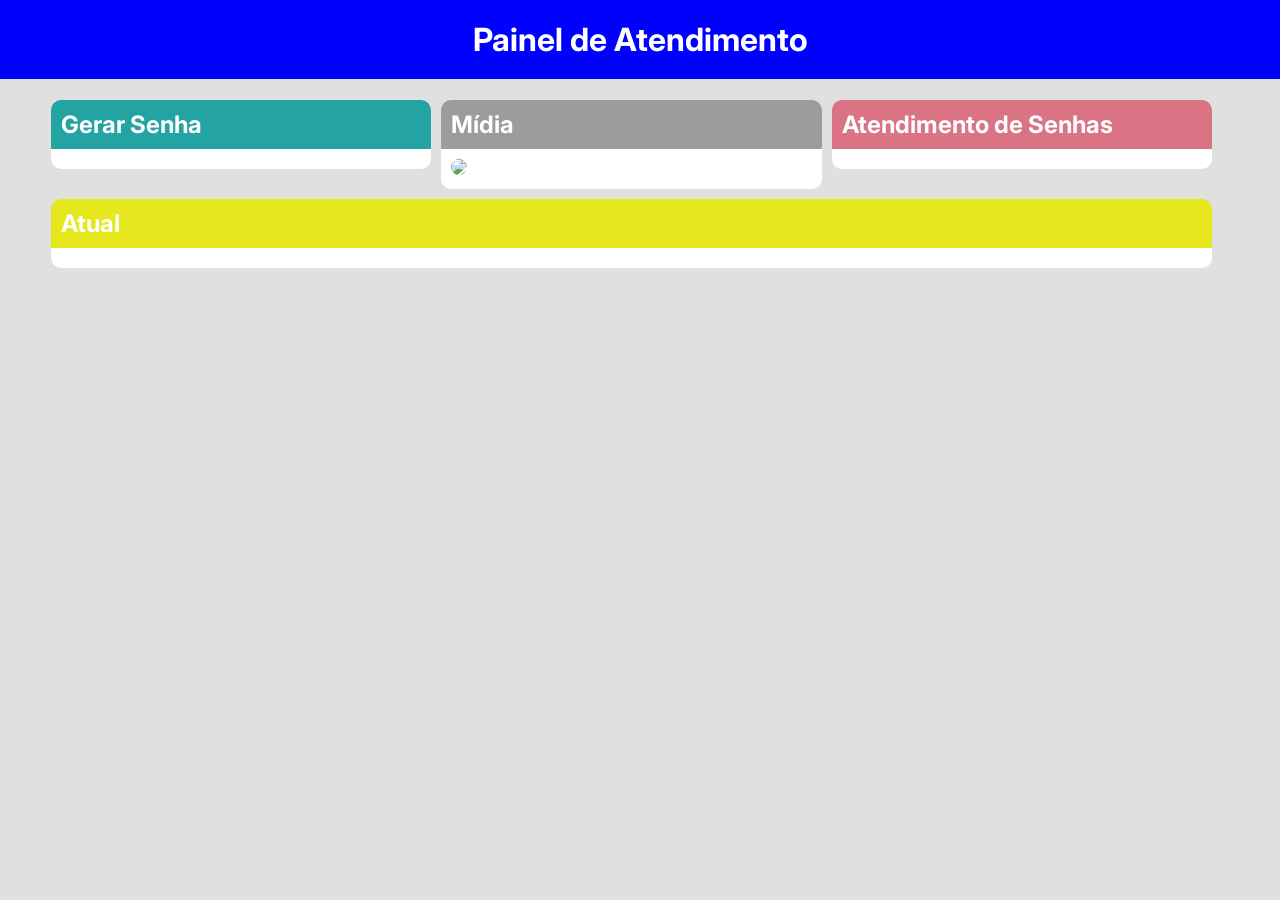
==== index.html @ e5bc4f73 "Update index.html" ====
<!DOCTYPE html>

<html lang="en">

<head>

    <!-- Site: Painel de Atendimento -->
    <!-- Criado por: Arthur Henrique Monteiro Pereira, David Henrique Fonseca Ramos, Olavo Pinto da Silva, Wylliam Rocha da Silva, Eduardo Oliveira da Silva -->
    <!-- Data: 06/04/2026 -->
    <!-- Descrição: Painel de atendimento com gerador de senhas funcional -->

    <meta charset="UTF-8">
    <meta name="viewport" content="width=device-width, initial-scale=1.0">
    <title>Painel de Atendimento</title>
    <link rel="preconnect" href="https://fonts.googleapis.com">
    <link rel="preconnect" href="https://fonts.gstatic.com" crossorigin>
    <link href="https://fonts.googleapis.com/css2?family=Inter+Tight:ital,wght@0,100..900;1,100..900&family=Inter:ital,opsz,wght@0,14..32,100..900;1,14..32,100..900&display=swap" rel="stylesheet">
    <style>

        body {
            margin: 0px;
            background-color: rgb(224, 224, 224);
            font-family: "Inter";
        }

        /* cabeçalho */
        h1 {
            background-color: blue;
            color: white;
            padding: 20px;
            margin-top: 0px;
            text-align: center;
        }

        /* layout */
        .container {
            /* background-color: red; */
            display: grid;
            grid-template-columns: 33% 33% 33%;
            grid-auto-rows: auto;
            gap: 10px;
            width: 90%;
            margin-left: 4%;
        }

        .block {
            /* background-color: green; */
            position: sticky;
            padding: 0px;
        }

        #painelAtual {
            grid-column: 1 / 4;
        }

        /* formatação dos blocos de conteúdo */
        .blockHeader {
            border-top-left-radius: 10px;
            border-top-right-radius: 10px;
        }

        .blockContent {
            margin: 0px 0px 0px 0px;
            background-color: white;
            padding: 10px;
            border-bottom-left-radius: 10px;
            border-bottom-right-radius: 10px;
            overflow-wrap: break-word;
            font-family: "Inter";
        }

        h2 {
            padding: 10px;
            margin: 0px;
            color: white;
            font-family: "Inter";
        }

        .blockContent > *, .blockHeader > * {
            margin: 0px;
        }

        /* cores individuais dos blocos */
        .blue {
            background-color: rgb(36, 163, 163);
        }

        .grey {
            background-color: rgb(155, 156, 156);
        }

        .pink {
            background-color: rgb(218, 116, 133);
        }

        .yellow {
            background-color: rgb(231, 231, 30);
        }

        /* ajuste do layout para telas menores */
        @media (width <= 720px) {

            .container {
            /* background-color: orange; */
            grid-template-columns: 100%;
            gap: 20px;
            width: 92%;
            }

            #painelAtual {
            grid-column: 1;
            }
        }

    </style>

</head>

<body>

    <h1>Painel de Atendimento</h1>

    <div class="container">

        <!-- Senhas - bloco base pro layout -->
        <div class="block">
            
            <!-- bloco formatado -->
            <div class="blockHeader blue" > <!-- cabeçalho -->
                <h2>Gerar Senha</h2>
            </div>
            <div class="blockContent"> <!-- conteúdo -->
            </div>
            
        </div>

        <!-- Mídia -->
        <div class="block">
            <div class="blockHeader grey"> <!-- cabeçalho -->
                <h2>Mídia</h2> 
            </div>
            <div class="blockContent"> <!-- conteúdo -->
                <img src="/assets/images/cafefotogenerica.jpg" width="100%" style="border-radius: 10px;">
            </div>
        </div>

        <!-- Painel de Atendimento de Senhas -->
        <div class="block">
            <div class="blockHeader pink"> <!-- cabeçalho -->
                <h2>Atendimento de Senhas</h2>
            </div>
            <div class="blockContent"> <!-- conteúdo -->
                <p></p>
            </div>

        </div>

        <!-- Painel Atual -->
        <div class="block" id="painelAtual"> 
            <div class="blockHeader yellow"> <!-- cabeçalho -->
                <h2>Atual</h2>
            </div>
            <div class="blockContent"> <!-- conteúdo -->
                <p></p>
            </div>

        </div>
    </div>
    
    <script></script>
</body>

</html>
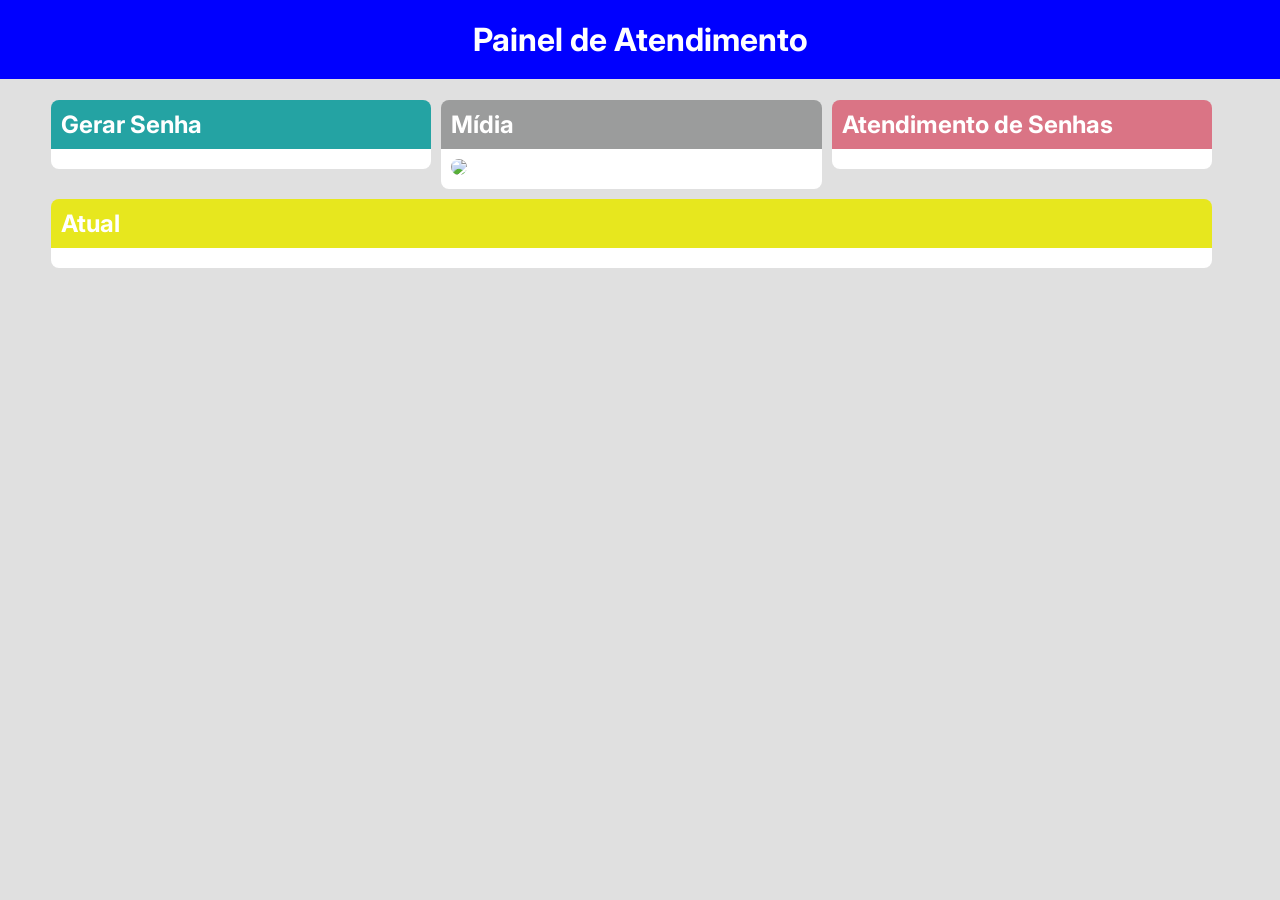
==== commit 979eae8f: "Update index.html" ====
--- a/index.html
+++ b/index.html
@@ -6,7 +6,7 @@
 
     <!-- Site: Painel de Atendimento -->
     <!-- Criado por: Arthur Henrique Monteiro Pereira, David Henrique Fonseca Ramos, Olavo Pinto da Silva, Wylliam Rocha da Silva, Eduardo Oliveira da Silva -->
-    <!-- Data: 06/04/2026 -->
+    <!-- Data de criação: 06/04/2026 -->
     <!-- Descrição: Painel de atendimento com gerador de senhas funcional -->
 
     <meta charset="UTF-8">
@@ -55,16 +55,16 @@
 
         /* formatação dos blocos de conteúdo */
         .blockHeader {
-            border-top-left-radius: 10px;
-            border-top-right-radius: 10px;
+            border-top-left-radius: 8px;
+            border-top-right-radius: 8px;
         }
 
         .blockContent {
             margin: 0px 0px 0px 0px;
             background-color: white;
             padding: 10px;
-            border-bottom-left-radius: 10px;
-            border-bottom-right-radius: 10px;
+            border-bottom-left-radius: 8px;
+            border-bottom-right-radius: 8px;
             overflow-wrap: break-word;
             font-family: "Inter";
         }
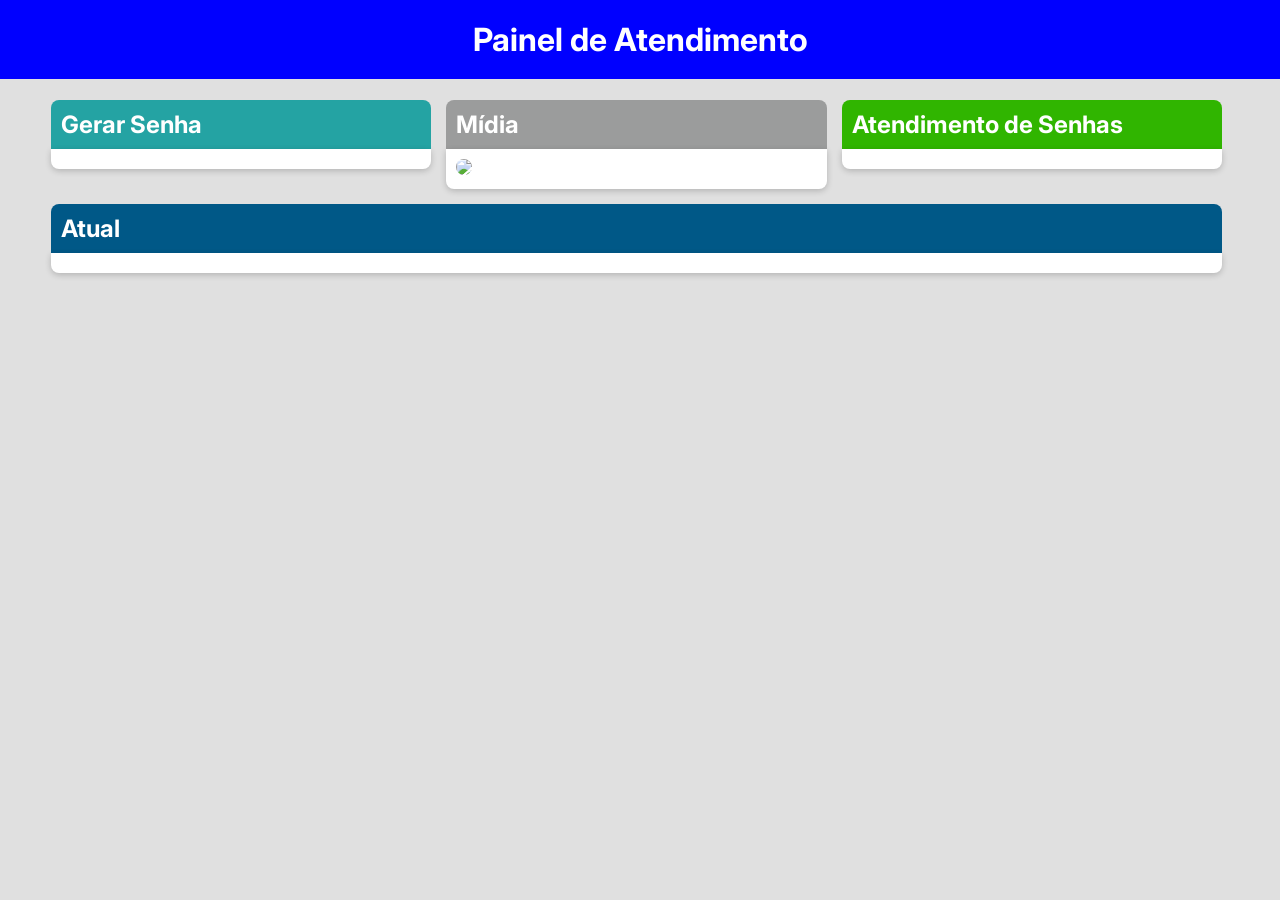
==== commit 93c974f1: "Update index.html" ====
--- a/index.html
+++ b/index.html
@@ -38,7 +38,7 @@
             display: grid;
             grid-template-columns: 33% 33% 33%;
             grid-auto-rows: auto;
-            gap: 10px;
+            gap: 15px;
             width: 90%;
             margin-left: 4%;
         }
@@ -67,6 +67,7 @@
             border-bottom-right-radius: 8px;
             overflow-wrap: break-word;
             font-family: "Inter";
+            box-shadow: 0 2px 6px rgba(0,0,0,0.2);
         }
 
         h2 {
@@ -89,12 +90,12 @@
             background-color: rgb(155, 156, 156);
         }
 
-        .pink {
-            background-color: rgb(218, 116, 133);
+        .green {
+            background-color: rgb(48, 181, 0);
         }
 
-        .yellow {
-            background-color: rgb(231, 231, 30);
+        .darkBlue {
+            background-color: rgb(0, 88, 135);
         }
 
         /* ajuste do layout para telas menores */
@@ -146,7 +147,7 @@
 
         <!-- Painel de Atendimento de Senhas -->
         <div class="block">
-            <div class="blockHeader pink"> <!-- cabeçalho -->
+            <div class="blockHeader green"> <!-- cabeçalho -->
                 <h2>Atendimento de Senhas</h2>
             </div>
             <div class="blockContent"> <!-- conteúdo -->
@@ -157,7 +158,7 @@
 
         <!-- Painel Atual -->
         <div class="block" id="painelAtual"> 
-            <div class="blockHeader yellow"> <!-- cabeçalho -->
+            <div class="blockHeader darkBlue"> <!-- cabeçalho -->
                 <h2>Atual</h2>
             </div>
             <div class="blockContent"> <!-- conteúdo -->
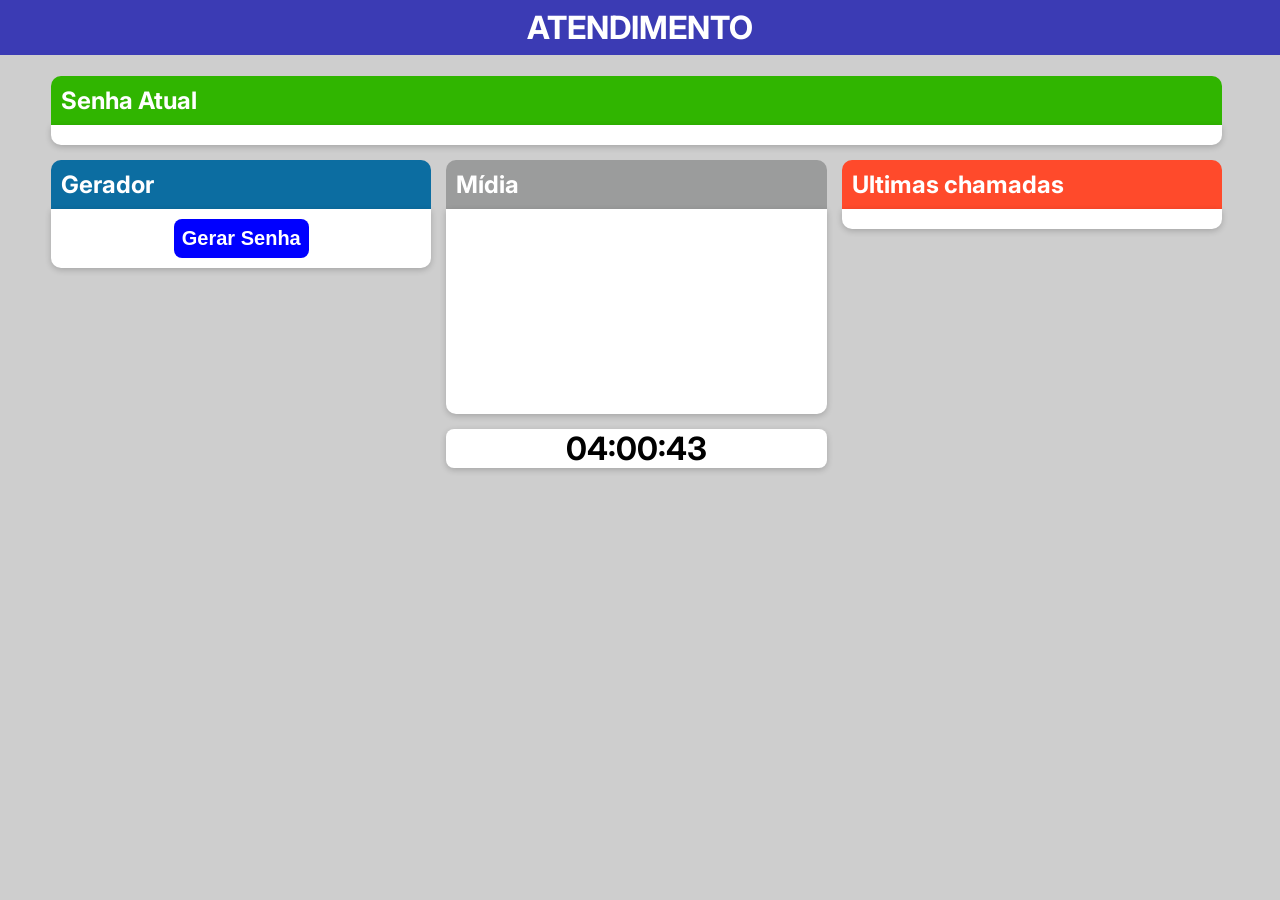
==== commit fa6d87ec: "Update index.html" ====
--- a/index.html
+++ b/index.html
@@ -4,171 +4,279 @@
 
 <head>
 
-    <!-- Site: Painel de Atendimento -->
-    <!-- Criado por: Arthur Henrique Monteiro Pereira, David Henrique Fonseca Ramos, Olavo Pinto da Silva, Wylliam Rocha da Silva, Eduardo Oliveira da Silva -->
-    <!-- Data de criação: 06/04/2026 -->
-    <!-- Descrição: Painel de atendimento com gerador de senhas funcional -->
+    <!-- Site: Painel de Atendimento Médico -->
+    <!-- Criado por: Arthur Henrique Monteiro Pereira, David Henrique Fonseca Ramos, Wylliam Rocha da Silva, Eduardo Oliveira da Silva -->
+    <!-- Data: 06/04/2026 -->
 
     <meta charset="UTF-8">
     <meta name="viewport" content="width=device-width, initial-scale=1.0">
-    <title>Painel de Atendimento</title>
+    <title>Atendimento Médico</title>
     <link rel="preconnect" href="https://fonts.googleapis.com">
     <link rel="preconnect" href="https://fonts.gstatic.com" crossorigin>
     <link href="https://fonts.googleapis.com/css2?family=Inter+Tight:ital,wght@0,100..900;1,100..900&family=Inter:ital,opsz,wght@0,14..32,100..900;1,14..32,100..900&display=swap" rel="stylesheet">
     <style>
-
-        body {
-            margin: 0px;
-            background-color: rgb(224, 224, 224);
-            font-family: "Inter";
+    body {
+        margin: 0px;
+        background-color: rgb(206, 206, 206);
+        font-family: "Inter";
+    }
+
+    /* cabeçalho */
+    h1 {
+        background-color: rgb(59, 59, 180);
+        color: white;
+        padding: 8px;
+        margin-top: 0px;
+        text-align: center;
+    }
+
+    /* layout */
+    .container {
+        /* background-color: red; */
+        display: grid;
+        grid-template-columns: 33% 33% 33%;
+        grid-auto-rows: auto;
+        gap: 15px;
+        width: 90%;
+        margin-left: 4%;
+    }
+
+    .block {
+        /* background-color: green; */
+        position: sticky;
+        padding: 0px;
+    }
+
+    #painelAtual {
+        grid-column: 1 / 4;
+    }
+
+    /* formatação dos blocos */
+    .blockHeader {
+        background-color: rgb(44, 131, 202);
+        border-top-left-radius: 10px;
+        border-top-right-radius: 10px;
+    }
+
+    .blockContent {
+        margin: 0px 0px 0px 0px;
+        background-color: white;
+        padding: 10px;
+        border-bottom-left-radius: 10px;
+        border-bottom-right-radius: 10px;
+        overflow-wrap: break-word;
+        text-align: center;
+        box-shadow: 0 2px 6px rgba(0,0,0,0.2);
+    }
+
+    footer {
+        padding: 100px;
+        grid-column: 2 / 3;
+        background-color: white;
+        text-align: center;
+        font-size: xx-large;
+        font-weight: bold;
+        border-radius: 8px;
+        box-shadow: 0 2px 6px rgba(0,0,0,0.2);
+    }
+
+    h2 {
+        padding: 10px;
+        margin: 0px;
+        color: white;
+    }
+
+    button {
+        color: white;
+        background-color: blue;
+        border: 0px;
+        border-radius: 8px;
+        padding: 8px;
+        font-size: 2ch;
+        font-weight: bold;
+    }
+
+    .blockContent > *, .blockHeader > * {
+        margin: 0px;
+    }
+
+    #chamadas > * {
+        list-style-type: none;
+    }
+
+    video {
+        border-radius: 8px;
+        width: 100%;
+    }
+
+    /* cores dos blocos */
+    #green {
+        background-color: rgb(48, 181, 0);
+    }
+
+    #blue {
+        background-color: #0c6da1;
+    }
+
+    #grey {
+        background-color: rgb(155, 156, 156);
+    }
+
+    #yellow {
+        background-color: rgb(255, 74, 43);
+    }
+
+    /* ajuste do layout para telas menores */
+    @media (width <= 720px) {
+
+        .container {
+        /* background-color: orange; */ 
+        display: grid;
+        grid-template-columns: 100%;
+        gap: 20px;
+        width: 92%;
         }
 
-        /* cabeçalho */
-        h1 {
-            background-color: blue;
-            color: white;
-            padding: 20px;
-            margin-top: 0px;
-            text-align: center;
+        #painelAtual {
+        grid-column: 1;
         }
 
-        /* layout */
-        .container {
-            /* background-color: red; */
-            display: grid;
-            grid-template-columns: 33% 33% 33%;
-            grid-auto-rows: auto;
-            gap: 15px;
-            width: 90%;
-            margin-left: 4%;
+        footer {
+          grid-column: 1;
         }
-
-        .block {
-            /* background-color: green; */
-            position: sticky;
-            padding: 0px;
-        }
-
-        #painelAtual {
-            grid-column: 1 / 4;
-        }
-
-        /* formatação dos blocos de conteúdo */
-        .blockHeader {
-            border-top-left-radius: 8px;
-            border-top-right-radius: 8px;
-        }
-
-        .blockContent {
-            margin: 0px 0px 0px 0px;
-            background-color: white;
-            padding: 10px;
-            border-bottom-left-radius: 8px;
-            border-bottom-right-radius: 8px;
-            overflow-wrap: break-word;
-            font-family: "Inter";
-            box-shadow: 0 2px 6px rgba(0,0,0,0.2);
-        }
-
-        h2 {
-            padding: 10px;
-            margin: 0px;
-            color: white;
-            font-family: "Inter";
-        }
-
-        .blockContent > *, .blockHeader > * {
-            margin: 0px;
-        }
-
-        /* cores individuais dos blocos */
-        .blue {
-            background-color: rgb(36, 163, 163);
-        }
-
-        .grey {
-            background-color: rgb(155, 156, 156);
-        }
-
-        .green {
-            background-color: rgb(48, 181, 0);
-        }
-
-        .darkBlue {
-            background-color: rgb(0, 88, 135);
-        }
-
-        /* ajuste do layout para telas menores */
-        @media (width <= 720px) {
-
-            .container {
-            /* background-color: orange; */
-            grid-template-columns: 100%;
-            gap: 20px;
-            width: 92%;
-            }
-
-            #painelAtual {
-            grid-column: 1;
-            }
-        }
-
+    }
     </style>
 
 </head>
 
 <body>
 
-    <h1>Painel de Atendimento</h1>
+    <h1 id="atendimento">ATENDIMENTO</h1>
 
     <div class="container">
 
-        <!-- Senhas - bloco base pro layout -->
+        <!-- Painel de senha atual -->
+        <div class="block" id="painelAtual">
+            <div class="blockHeader" id="green">
+                <h2>Senha Atual</h2>
+            </div>
+            <div class="blockContent">
+                <p id="senhaAtual" style="font-size: 3rem; text-align: center; font-weight: bold;"></p>
+            </div>
+        </div>
+
+        <!-- Gerador de senhas -->
         <div class="block">
-            
-            <!-- bloco formatado -->
-            <div class="blockHeader blue" > <!-- cabeçalho -->
-                <h2>Gerar Senha</h2>
-            </div>
-            <div class="blockContent"> <!-- conteúdo -->
-            </div>
-            
+            <div class="blockHeader" id="blue" >
+                <h2>Gerador</h2>
+            </div>
+            <div class="blockContent" id="senhas">
+                <button>Gerar Senha</button>
+            </div>
         </div>
 
         <!-- Mídia -->
         <div class="block">
-            <div class="blockHeader grey"> <!-- cabeçalho -->
-                <h2>Mídia</h2> 
-            </div>
-            <div class="blockContent"> <!-- conteúdo -->
-                <img src="/assets/images/cafefotogenerica.jpg" width="100%" style="border-radius: 10px;">
-            </div>
-        </div>
-
-        <!-- Painel de Atendimento de Senhas -->
+            <div class="blockHeader" id="grey">
+                <h2>Mídia</h2>
+            </div>
+            <div class="blockContent">
+                <video id="videoPlayer" muted autoplay playsinline></video>
+            </div>
+        </div>
+
+        <!-- Painel das ltimas 4 chamadas -->
         <div class="block">
-            <div class="blockHeader green"> <!-- cabeçalho -->
-                <h2>Atendimento de Senhas</h2>
-            </div>
-            <div class="blockContent"> <!-- conteúdo -->
-                <p></p>
-            </div>
-
-        </div>
-
-        <!-- Painel Atual -->
-        <div class="block" id="painelAtual"> 
-            <div class="blockHeader darkBlue"> <!-- cabeçalho -->
-                <h2>Atual</h2>
-            </div>
-            <div class="blockContent"> <!-- conteúdo -->
-                <p></p>
-            </div>
-
-        </div>
+            <div class="blockHeader" id="yellow">
+                <h2>Ultimas chamadas</h2>
+            </div>
+            <div class="blockContent" id="chamadas">
+            </div>
+        </div>
+
+        <footer class="block" id="relogio"></footer>
+
     </div>
     
-    <script></script>
+<script>
+let num = 1000
+let sala = Math.floor(Math.random() * 20) + 1;
+let historico = [];
+
+// Ação ao clicar o botão
+document.querySelector("#senhas").addEventListener("click", gerarSenha);
+
+// Função para gerar a senha ao apertar o botão
+function gerarSenha() {
+    senhas = document.querySelector("#senhaAtual").innerHTML = num + " - SALA " + sala;
+    sala = Math.floor(Math.random() * 20) + 1;
+    num++;
+
+    historico.unshift(senhas);    
+    if (historico.length > 4) {
+        historico.pop();
+    }
+
+    atualizarSenha();
+}
+
+// Função para atualizar a aba de "ultimas senhas"
+function atualizarSenha() {
+    let chamadas = document.querySelector("#chamadas");
+    chamadas.innerHTML = "";
+
+    for (let i of historico) {
+        let li = document.createElement("li");
+        li.innerText = i;
+        chamadas.appendChild(li);
+    }
+}
+
+// Relógio
+function relogio() {
+  const now = new Date();
+  
+  const timeString = now.toLocaleTimeString([], { 
+    hour: '2-digit', 
+    minute: '2-digit', 
+    second: '2-digit', 
+    hour12: false 
+  });
+
+  document.getElementById('relogio').textContent = timeString;
+}
+relogio();
+setInterval(relogio, 1000);
+
+// Videos
+const videos = [
+    "./assets/videos/hospital1.mp4",
+    "./assets/videos/hospital2.mp4",
+    "./assets/videos/hospital3.mp4"
+];
+
+let videoAtual = 0;
+
+const player = document.getElementById("videoPlayer");
+
+// Carrega o primeiro vídeo
+player.src = videos[videoAtual];
+player.play();
+
+// Função para trocar o vídeo
+function trocarVideo() {
+    videoAtual++;
+
+    if (videoAtual >= videos.length) {
+        videoAtual = 0;
+    }
+
+    player.src = videos[videoAtual];
+    player.play();
+}
+
+player.addEventListener("ended", trocarVideo);
+</script>
 </body>
 
 </html>
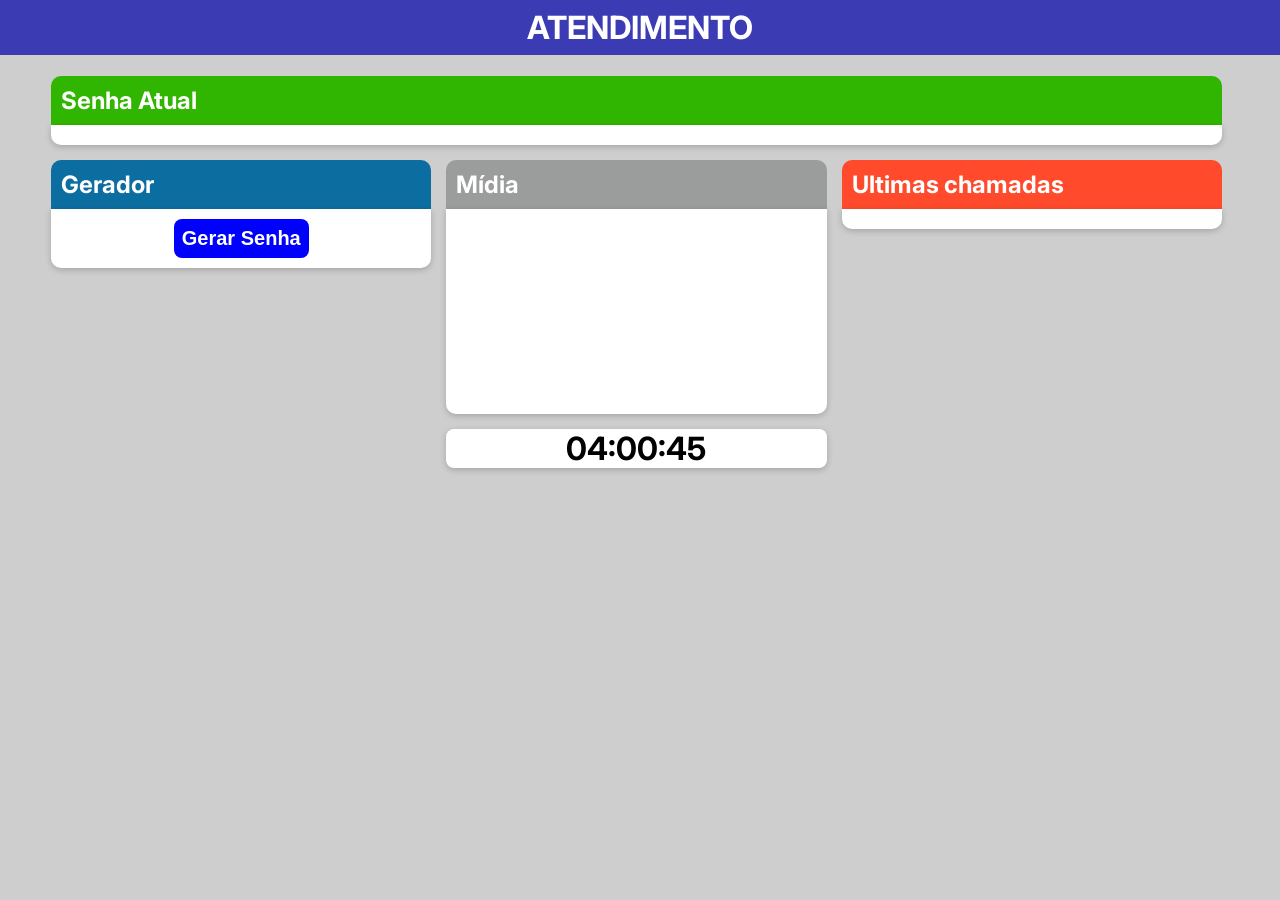
==== commit bf76ec23: "Update index.html" ====
--- a/index.html
+++ b/index.html
@@ -14,6 +14,7 @@
     <link rel="preconnect" href="https://fonts.googleapis.com">
     <link rel="preconnect" href="https://fonts.gstatic.com" crossorigin>
     <link href="https://fonts.googleapis.com/css2?family=Inter+Tight:ital,wght@0,100..900;1,100..900&family=Inter:ital,opsz,wght@0,14..32,100..900;1,14..32,100..900&display=swap" rel="stylesheet">
+    <link rel="stylesheet" href="https://cdnjs.cloudflare.com/ajax/libs/OwlCarousel2/2.3.4/assets/owl.carousel.min.css">
     <style>
     body {
         margin: 0px;
@@ -109,6 +110,10 @@
         width: 100%;
     }
 
+    .owl-carousel {
+        width: auto;
+    }
+
     /* cores dos blocos */
     #green {
         background-color: rgb(48, 181, 0);
@@ -180,8 +185,10 @@
             <div class="blockHeader" id="grey">
                 <h2>Mídia</h2>
             </div>
-            <div class="blockContent">
-                <video id="videoPlayer" muted autoplay playsinline></video>
+            <div class="blockContent owl-carousel" id="videoCarousel">
+                <div class="item"><video src="./assets/videos/hospital1.mp4" autoplay loop muted></video></div>
+                <div class="item"><video src="./assets/videos/hospital2.mp4" autoplay loop muted></video></div>
+                <div class="item"><video src="./assets/videos/hospital3.mp4" autoplay loop muted></video></div>
             </div>
         </div>
 
@@ -197,7 +204,9 @@
         <footer class="block" id="relogio"></footer>
 
     </div>
-    
+
+<script src="https://code.jquery.com/jquery-3.6.0.min.js"></script>
+<script src="https://cdnjs.cloudflare.com/ajax/libs/OwlCarousel2/2.3.4/owl.carousel.min.js"></script>
 <script>
 let num = 1000
 let sala = Math.floor(Math.random() * 20) + 1;
@@ -248,34 +257,16 @@
 relogio();
 setInterval(relogio, 1000);
 
-// Videos
-const videos = [
-    "./assets/videos/hospital1.mp4",
-    "./assets/videos/hospital2.mp4",
-    "./assets/videos/hospital3.mp4"
-];
-
-let videoAtual = 0;
-
-const player = document.getElementById("videoPlayer");
-
-// Carrega o primeiro vídeo
-player.src = videos[videoAtual];
-player.play();
-
-// Função para trocar o vídeo
-function trocarVideo() {
-    videoAtual++;
-
-    if (videoAtual >= videos.length) {
-        videoAtual = 0;
-    }
-
-    player.src = videos[videoAtual];
-    player.play();
-}
-
-player.addEventListener("ended", trocarVideo);
+// Carrossel
+$('#videoCarousel').owlCarousel({
+    items: 1,
+    loop: true,
+    autoplay: true,
+    autoplayTimeout: 5000, // Tempo de exibição de cada vídeo (em milissegundos)
+    autoplayHoverPause: false,
+    nav: false, // Esconde as setas de navegação
+    dots: false, // Esconde os pontos indicadores
+});
 </script>
 </body>
 
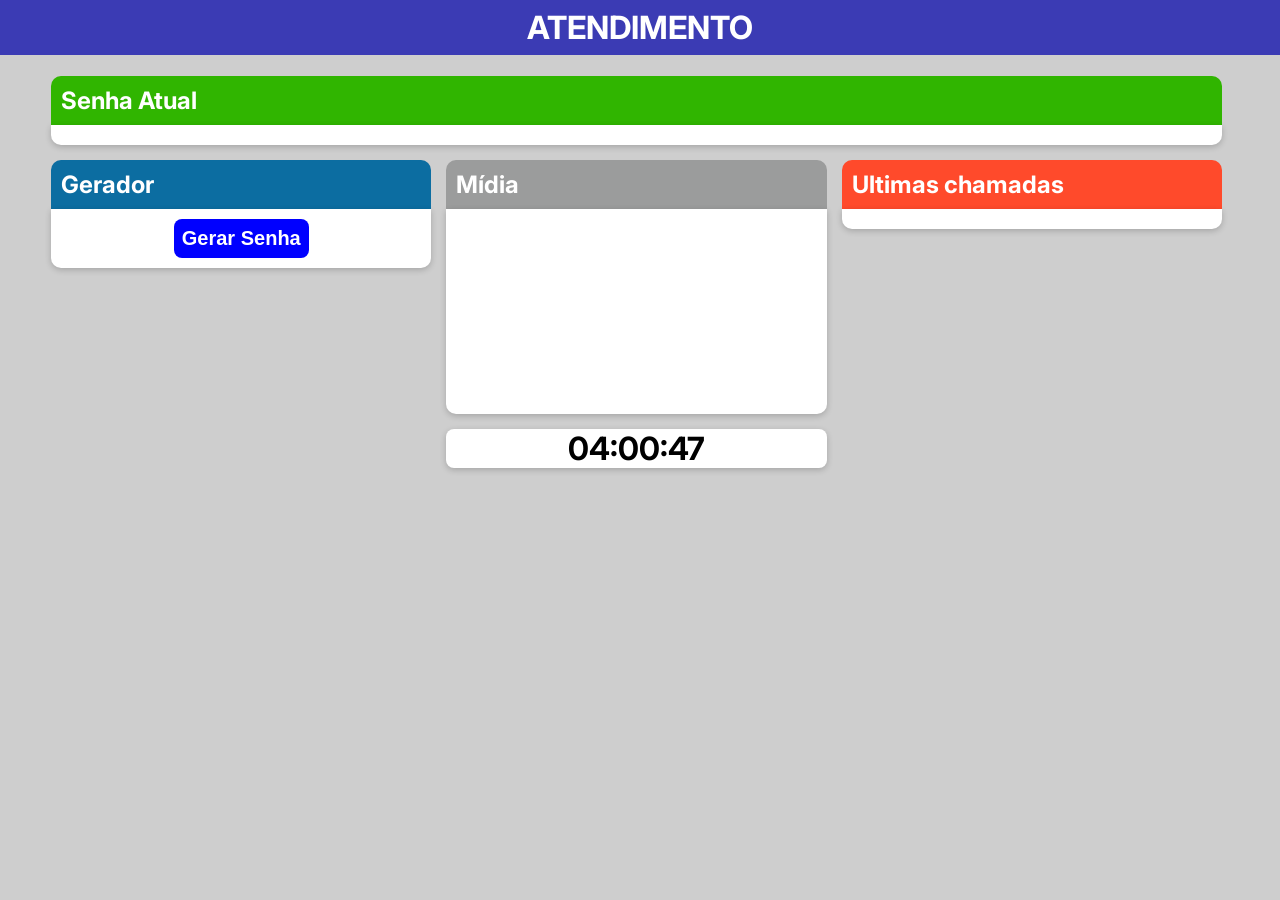
==== commit 519bb0ac: "Update index.html" ====
--- a/index.html
+++ b/index.html
@@ -131,7 +131,7 @@
         background-color: rgb(255, 74, 43);
     }
 
-    /* ajuste do layout para telas menores */
+    /* ajuste de layout para telas menores */
     @media (width <= 720px) {
 
         .container {
@@ -192,7 +192,7 @@
             </div>
         </div>
 
-        <!-- Painel das ltimas 4 chamadas -->
+        <!-- Painel das ultimas 4 chamadas -->
         <div class="block">
             <div class="blockHeader" id="yellow">
                 <h2>Ultimas chamadas</h2>
@@ -241,7 +241,7 @@
     }
 }
 
-// Relógio
+// Função para o relógio
 function relogio() {
   const now = new Date();
   
@@ -257,7 +257,7 @@
 relogio();
 setInterval(relogio, 1000);
 
-// Carrossel
+// Função do JQuery para o carrossel
 $('#videoCarousel').owlCarousel({
     items: 1,
     loop: true,
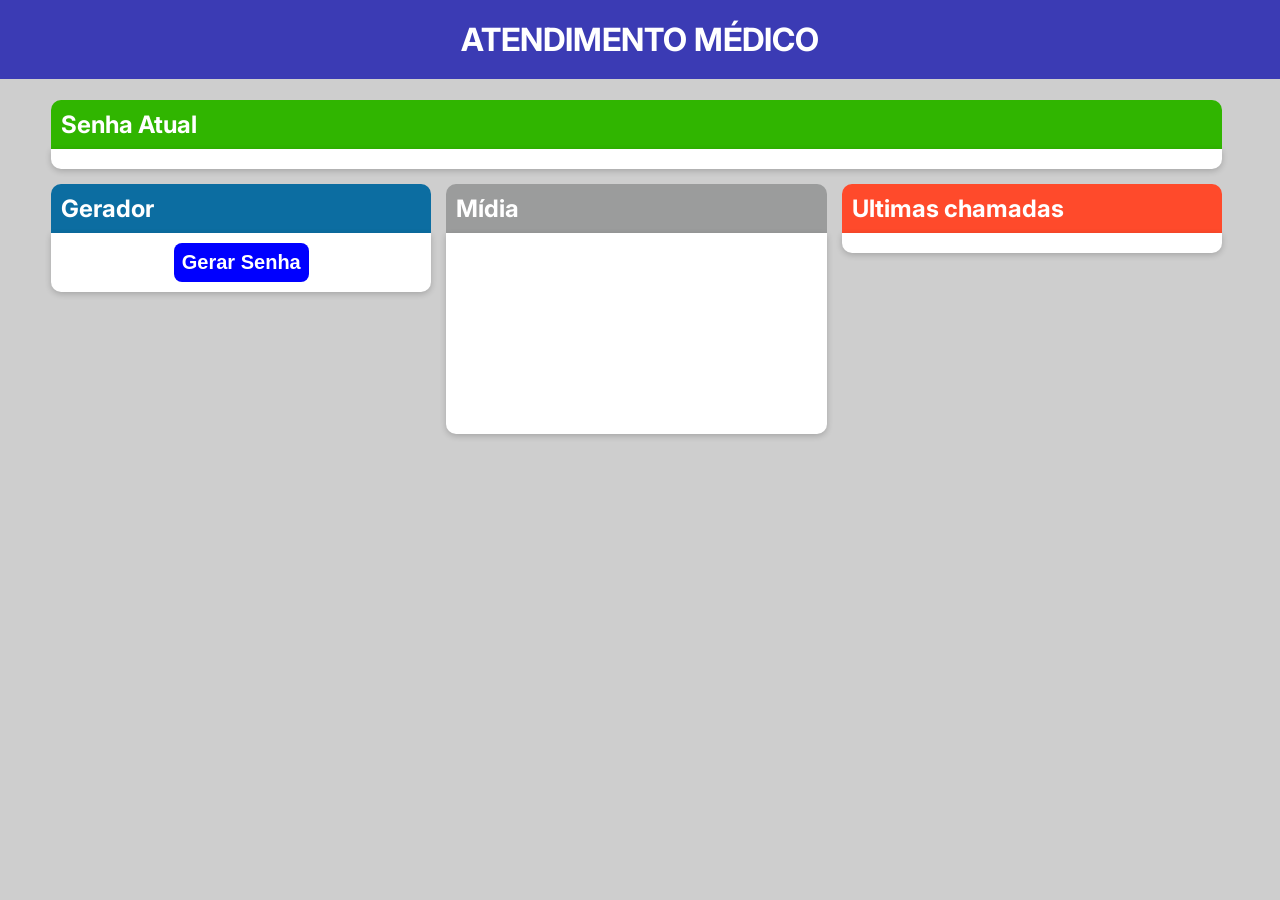
==== commit 61d50214: "Versão final com carrossel de vídeo e horário" ====
--- a/index.html
+++ b/index.html
@@ -10,153 +10,17 @@
 
     <meta charset="UTF-8">
     <meta name="viewport" content="width=device-width, initial-scale=1.0">
-    <title>Atendimento Médico</title>
+    <title>Painel de Atendimento</title>
     <link rel="preconnect" href="https://fonts.googleapis.com">
     <link rel="preconnect" href="https://fonts.gstatic.com" crossorigin>
     <link href="https://fonts.googleapis.com/css2?family=Inter+Tight:ital,wght@0,100..900;1,100..900&family=Inter:ital,opsz,wght@0,14..32,100..900;1,14..32,100..900&display=swap" rel="stylesheet">
-    <link rel="stylesheet" href="https://cdnjs.cloudflare.com/ajax/libs/OwlCarousel2/2.3.4/assets/owl.carousel.min.css">
-    <style>
-    body {
-        margin: 0px;
-        background-color: rgb(206, 206, 206);
-        font-family: "Inter";
-    }
-
-    /* cabeçalho */
-    h1 {
-        background-color: rgb(59, 59, 180);
-        color: white;
-        padding: 8px;
-        margin-top: 0px;
-        text-align: center;
-    }
-
-    /* layout */
-    .container {
-        /* background-color: red; */
-        display: grid;
-        grid-template-columns: 33% 33% 33%;
-        grid-auto-rows: auto;
-        gap: 15px;
-        width: 90%;
-        margin-left: 4%;
-    }
-
-    .block {
-        /* background-color: green; */
-        position: sticky;
-        padding: 0px;
-    }
-
-    #painelAtual {
-        grid-column: 1 / 4;
-    }
-
-    /* formatação dos blocos */
-    .blockHeader {
-        background-color: rgb(44, 131, 202);
-        border-top-left-radius: 10px;
-        border-top-right-radius: 10px;
-    }
-
-    .blockContent {
-        margin: 0px 0px 0px 0px;
-        background-color: white;
-        padding: 10px;
-        border-bottom-left-radius: 10px;
-        border-bottom-right-radius: 10px;
-        overflow-wrap: break-word;
-        text-align: center;
-        box-shadow: 0 2px 6px rgba(0,0,0,0.2);
-    }
-
-    footer {
-        padding: 100px;
-        grid-column: 2 / 3;
-        background-color: white;
-        text-align: center;
-        font-size: xx-large;
-        font-weight: bold;
-        border-radius: 8px;
-        box-shadow: 0 2px 6px rgba(0,0,0,0.2);
-    }
-
-    h2 {
-        padding: 10px;
-        margin: 0px;
-        color: white;
-    }
-
-    button {
-        color: white;
-        background-color: blue;
-        border: 0px;
-        border-radius: 8px;
-        padding: 8px;
-        font-size: 2ch;
-        font-weight: bold;
-    }
-
-    .blockContent > *, .blockHeader > * {
-        margin: 0px;
-    }
-
-    #chamadas > * {
-        list-style-type: none;
-    }
-
-    video {
-        border-radius: 8px;
-        width: 100%;
-    }
-
-    .owl-carousel {
-        width: auto;
-    }
-
-    /* cores dos blocos */
-    #green {
-        background-color: rgb(48, 181, 0);
-    }
-
-    #blue {
-        background-color: #0c6da1;
-    }
-
-    #grey {
-        background-color: rgb(155, 156, 156);
-    }
-
-    #yellow {
-        background-color: rgb(255, 74, 43);
-    }
-
-    /* ajuste de layout para telas menores */
-    @media (width <= 720px) {
-
-        .container {
-        /* background-color: orange; */ 
-        display: grid;
-        grid-template-columns: 100%;
-        gap: 20px;
-        width: 92%;
-        }
-
-        #painelAtual {
-        grid-column: 1;
-        }
-
-        footer {
-          grid-column: 1;
-        }
-    }
-    </style>
+    <link rel="stylesheet" href="./style.css">
 
 </head>
 
 <body>
 
-    <h1 id="atendimento">ATENDIMENTO</h1>
+    <h1>ATENDIMENTO MÉDICO</h1>
 
     <div class="container">
 
@@ -176,7 +40,7 @@
                 <h2>Gerador</h2>
             </div>
             <div class="blockContent" id="senhas">
-                <button>Gerar Senha</button>
+                <button onclick="gerarSenha()">Gerar Senha</button>
             </div>
         </div>
 
@@ -185,89 +49,28 @@
             <div class="blockHeader" id="grey">
                 <h2>Mídia</h2>
             </div>
-            <div class="blockContent owl-carousel" id="videoCarousel">
-                <div class="item"><video src="./assets/videos/hospital1.mp4" autoplay loop muted></video></div>
-                <div class="item"><video src="./assets/videos/hospital2.mp4" autoplay loop muted></video></div>
-                <div class="item"><video src="./assets/videos/hospital3.mp4" autoplay loop muted></video></div>
+            <div class="blockContent">
+                <div class="carousel">
+                    <video class="video active" src="./assets/videos/hospital1.mp4" muted></video>
+                    <video class="video" src="./assets/videos/hospital2.mp4" muted></video>
+                    <video class="video" src="./assets/videos/hospital3.mp4" muted></video>
+                </div>
             </div>
         </div>
 
-        <!-- Painel das ultimas 4 chamadas -->
+        <!-- Painel de Ultimas chamadas -->
         <div class="block">
             <div class="blockHeader" id="yellow">
                 <h2>Ultimas chamadas</h2>
             </div>
-            <div class="blockContent" id="chamadas">
+            <div class="blockContent">
+                <ul id="historico" style="list-style: none; padding: 0; font-size: 1.2rem; font-weight: bold;"></ul>
             </div>
         </div>
 
-        <footer class="block" id="relogio"></footer>
-
     </div>
-
-<script src="https://code.jquery.com/jquery-3.6.0.min.js"></script>
-<script src="https://cdnjs.cloudflare.com/ajax/libs/OwlCarousel2/2.3.4/owl.carousel.min.js"></script>
-<script>
-let num = 1000
-let sala = Math.floor(Math.random() * 20) + 1;
-let historico = [];
-
-// Ação ao clicar o botão
-document.querySelector("#senhas").addEventListener("click", gerarSenha);
-
-// Função para gerar a senha ao apertar o botão
-function gerarSenha() {
-    senhas = document.querySelector("#senhaAtual").innerHTML = num + " - SALA " + sala;
-    sala = Math.floor(Math.random() * 20) + 1;
-    num++;
-
-    historico.unshift(senhas);    
-    if (historico.length > 4) {
-        historico.pop();
-    }
-
-    atualizarSenha();
-}
-
-// Função para atualizar a aba de "ultimas senhas"
-function atualizarSenha() {
-    let chamadas = document.querySelector("#chamadas");
-    chamadas.innerHTML = "";
-
-    for (let i of historico) {
-        let li = document.createElement("li");
-        li.innerText = i;
-        chamadas.appendChild(li);
-    }
-}
-
-// Função para o relógio
-function relogio() {
-  const now = new Date();
-  
-  const timeString = now.toLocaleTimeString([], { 
-    hour: '2-digit', 
-    minute: '2-digit', 
-    second: '2-digit', 
-    hour12: false 
-  });
-
-  document.getElementById('relogio').textContent = timeString;
-}
-relogio();
-setInterval(relogio, 1000);
-
-// Função do JQuery para o carrossel
-$('#videoCarousel').owlCarousel({
-    items: 1,
-    loop: true,
-    autoplay: true,
-    autoplayTimeout: 5000, // Tempo de exibição de cada vídeo (em milissegundos)
-    autoplayHoverPause: false,
-    nav: false, // Esconde as setas de navegação
-    dots: false, // Esconde os pontos indicadores
-});
-</script>
+    
+<script src="./script.js"></script>
 </body>
 
-</html>
+</html>
--- a/style.css
+++ b/style.css
@@ -0,0 +1,122 @@
+ body {
+    margin: 0px;
+    background-color: rgb(206, 206, 206);
+    font-family: "Inter";
+}
+
+/* cabeçalho */
+    h1 {
+    background-color: rgb(59, 59, 180);
+    color: white;
+    padding: 20px;
+    margin-top: 0px;
+    text-align: center;
+}
+
+/* layout */
+.container {
+    /* background-color: red; */
+    display: grid;
+    grid-template-columns: 33% 33% 33%;
+    grid-auto-rows: auto;
+    gap: 15px;
+    width: 90%;
+    margin-left: 4%;
+}
+
+.block {
+    /* background-color: green; */
+    position: sticky;
+    padding: 0px;
+}
+
+#painelAtual {
+    grid-column: 1 / 4;
+}
+
+/* formatação dos blocos */
+.blockHeader {
+    background-color: rgb(44, 131, 202);
+    border-top-left-radius: 10px;
+    border-top-right-radius: 10px;
+}
+
+.blockContent {
+    margin: 0px 0px 0px 0px;
+    background-color: white;
+    padding: 10px;
+    border-bottom-left-radius: 10px;
+    border-bottom-right-radius: 10px;
+    overflow-wrap: break-word;
+    text-align: center;
+    box-shadow: 0 2px 6px rgba(0,0,0,0.2);
+}
+
+h2 {
+    padding: 10px;
+    margin: 0px;
+    color: white;
+}
+
+button {
+    color: white;
+    background-color: blue;
+    border: 0px;
+    border-radius: 8px;
+    padding: 8px;
+    font-size: 2ch;
+    font-weight: bold;
+}
+
+.blockContent > *, .blockHeader > * {
+    margin: 0px;
+}
+
+/* formatação do bloco de video*/
+.carousel {
+    position: relative;
+    width: 100%;
+}
+
+.video {
+    display: none;
+    width: 100%;
+    border-radius: 8px;
+}
+
+.video.active {
+    display: block;
+}
+
+/* cores dos blocos */
+#green {
+    background-color: rgb(48, 181, 0);
+}
+
+#blue {
+    background-color: #0c6da1;
+}
+
+#grey {
+    background-color: rgb(155, 156, 156);
+}
+
+#yellow {
+    background-color: rgb(255, 74, 43);
+}
+
+/* ajuste do layout para telas menores */
+@media (width <= 720px) {
+
+    .container {
+    /* background-color: orange; */ 
+    display: grid;
+    grid-template-columns: 100%;
+    gap: 20px;
+    width: 92%;
+    }
+
+    #painelAtual {
+    grid-column: 1;
+    }
+}
